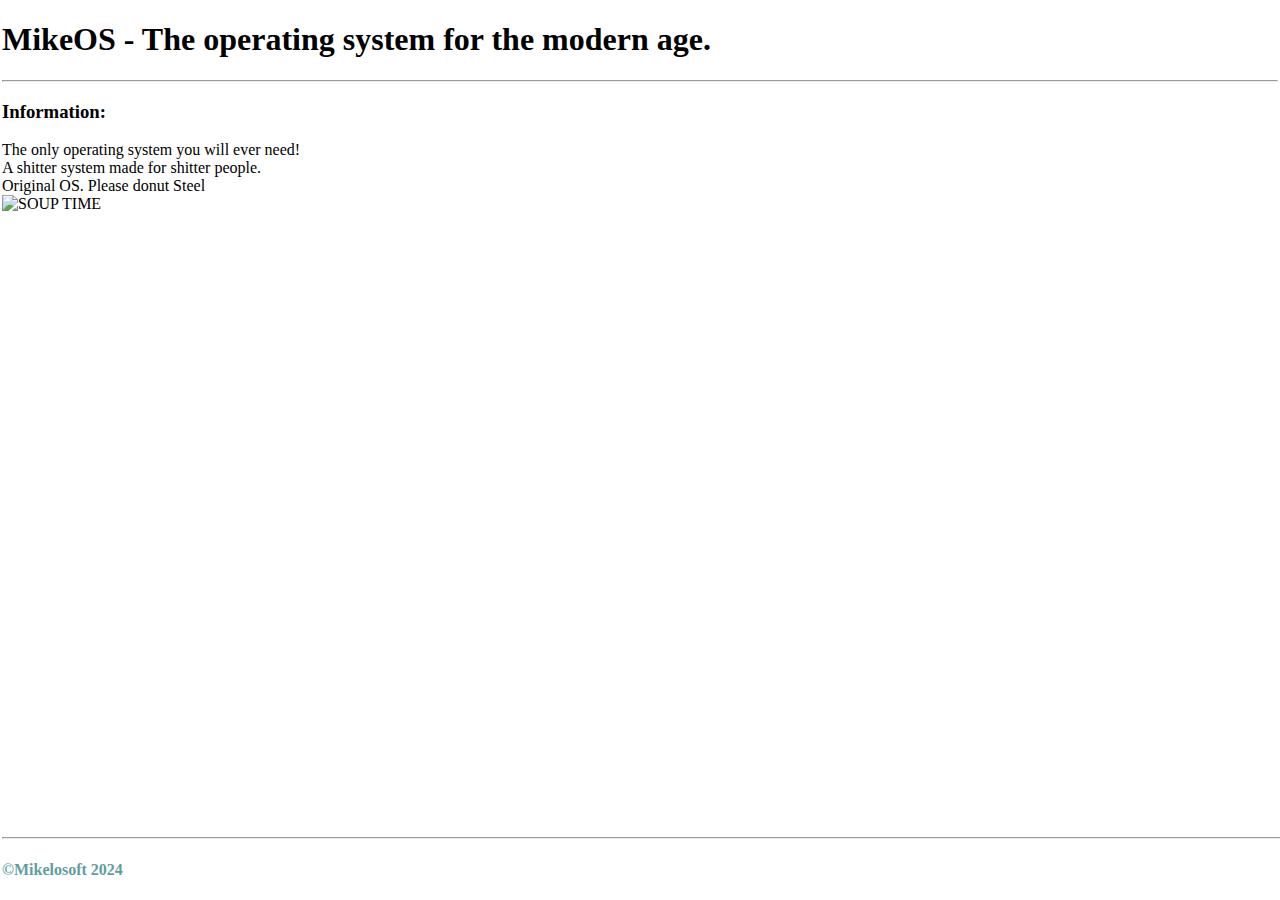
==== html/index.html @ 348cf6e4 "added image and updated html accordingly again" ====
<!DOCTYPE html>
<html>
    <head>  <!--The head contains information for the web browser, and most things are not visible on the page.-->
        <title>MikeOS</title>   <!--This is the name of the tab in browser.-->
        <meta name="description" content="Mike OS: The best operating system you didn't know you needed, and never asked for!"> <!--This shows up under your website name in search results.-->
        <meta charset="UTF-8">
        <meta name="author" content="Michael Hall">
        <meta name="keywords" content="OS, Operating System, Mikelosoft, Bolder, Crescent, Crasount, Real MikeOS, True MikeOS">
        <meta name="viewport" content="width=devvice-width, initial-scale=1.0">
        <link rel="stylesheet" href="../stylesheets/common_stylesheet.css"> <!--Use this stylesheet to style all of your pages at once and link it to all of your pages.-->
        <link rel="stylesheet" href="../stylesheets/home_stylesheet.css"> <!--Use this stylesheet to style only this page.-->
        <link rel="icon" type="image/x-icon" href="../assets/pepe_icon.png"> <!--This is the image that shows up in the tab, also called a favicon, I stored it in ../assets-->
    </head>
    <body style="margin: 0; padding: 0px; margin: 2px;">  <!--The Body is where your website is, I have used what is called flexbox for the main organization to make things easier.-->
        <h1>MikeOS - The operating system for the modern age.</h1>  <!--Feel free to remove this line, it WILL CAUSE PROBLEMS LATER-->
        <hr>    <!--This is a horizontal line.-->
        <nav>   <!--This tells spiders where your main navigation is found.-->
            <div class="navigation">    <!--This div acts as a container that can be styled in css with the .navigation attribute.-->
                 <h3>Information:</h3>
            </div>
        </nav>
        <section class="contentArea">   <!--This tells spiders that this is a self containd section of content. Feel free to make as many as you need.-->
            <div>The only operating system you will ever need!</div>
            <div>A shitter system made for shitter people.</div>
            <div class="subContainer">
                <div> Original OS. Please donut Steel<div> <!--
                <div style="font-family: 'PerfectBomber', sans-serif;"><b><h3>Like ME!</h3></b></div>
                <div>And Me!</div> -->
            </div>
            <img src="soup.png" alt="SOUP TIME" width="600" height="600">
        </section>
        <section class="footer">    <!--This is the bottom of your page, place any other sections between this and the previous section.-->
            <hr>
            <h4 style="color: CadetBlue">©Mikelosoft 2024</h4>
        </section>
    </body>
</html>
---- stylesheets/common_stylesheet.css ----
/*Use this stylesheet to style every page all at once for times sake.*/

/*This is an example of how to use a custom font, I placed a .tff file in ../assets/fonts*/
@font-face{
    font-family: "PerfectBomber";
    src: url("../assets/fonts/Perfect\ Bomber\ Free\ Personal\ Use.ttf") format('truetype');
    font-weight: normal;
    font-style: normal;
}
.footer {
    position: absolute;
    bottom: 0px;
    margin: 0px;
    width: 100vw;
    
}
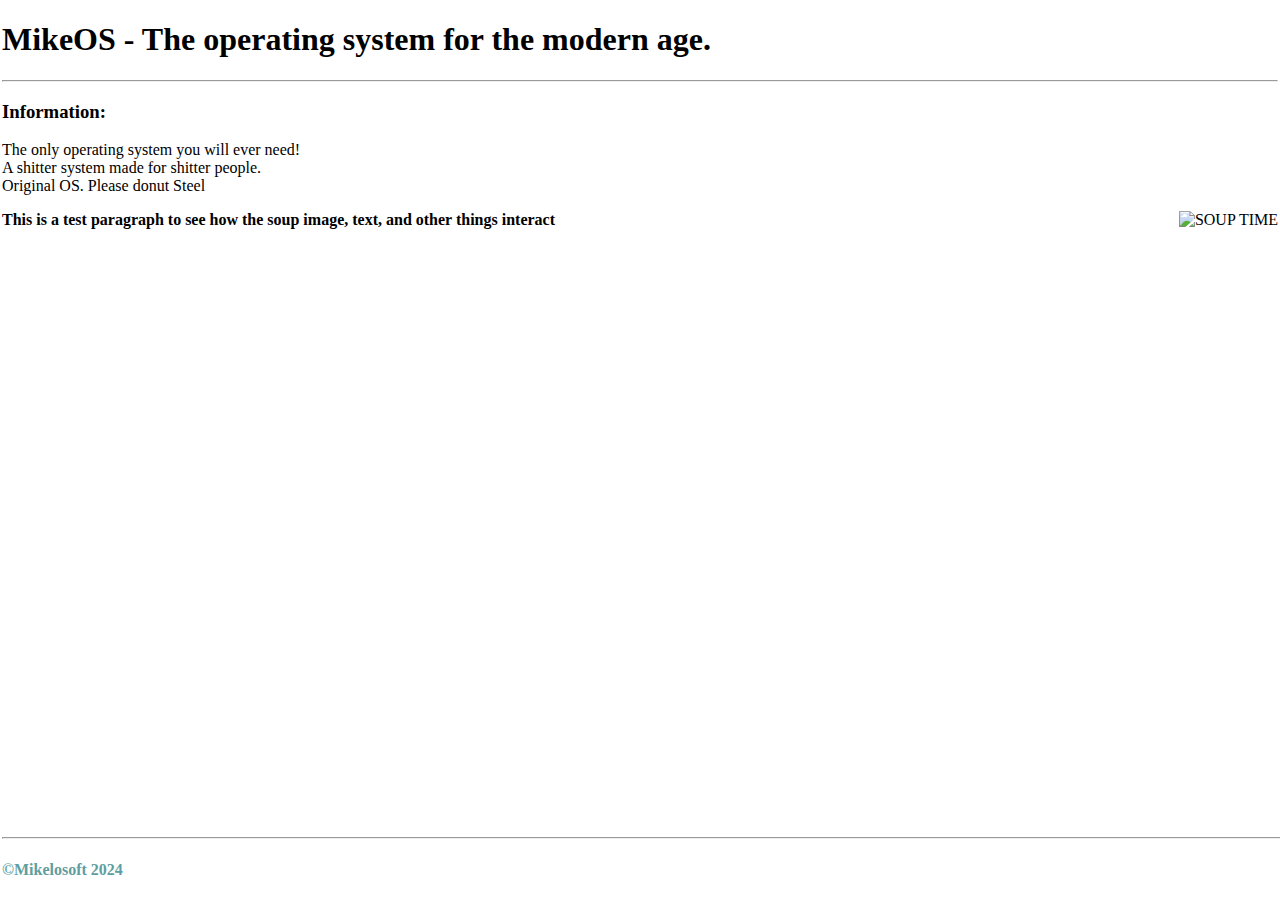
==== commit 7ac39d24: "added paragraph around image that is now rightset." ====
--- a/html/index.html
+++ b/html/index.html
@@ -27,7 +27,9 @@
                 <div style="font-family: 'PerfectBomber', sans-serif;"><b><h3>Like ME!</h3></b></div>
                 <div>And Me!</div> -->
             </div>
-            <img src="soup.png" alt="SOUP TIME" width="600" height="600">
+        <p><img src="soup.png" alt="SOUP TIME" style="float:right;width=300; height=300">
+            <strong>This is a test paragraph to see how the soup image, text, and other things interact</strong>
+        </p>
         </section>
         <section class="footer">    <!--This is the bottom of your page, place any other sections between this and the previous section.-->
             <hr>
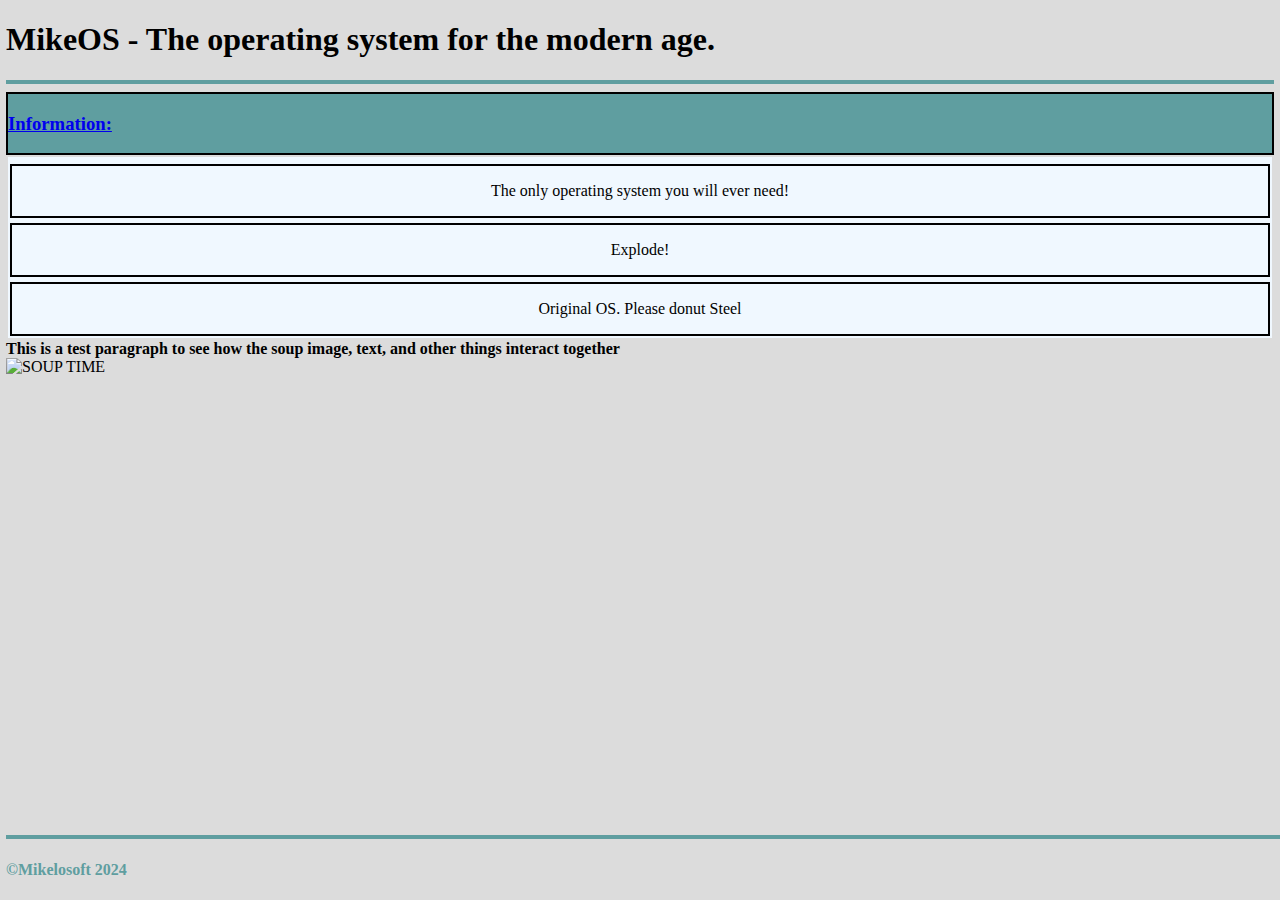
==== commit 01b5fd1e: "Updated index, page1, and both stylesheets with minor format changes 08/29/2024" ====
--- a/html/index.html
+++ b/html/index.html
@@ -6,31 +6,32 @@
         <meta charset="UTF-8">
         <meta name="author" content="Michael Hall">
         <meta name="keywords" content="OS, Operating System, Mikelosoft, Bolder, Crescent, Crasount, Real MikeOS, True MikeOS">
-        <meta name="viewport" content="width=devvice-width, initial-scale=1.0">
+        <meta name="viewport" content="width=device-width, initial-scale=1.0">
         <link rel="stylesheet" href="../stylesheets/common_stylesheet.css"> <!--Use this stylesheet to style all of your pages at once and link it to all of your pages.-->
         <link rel="stylesheet" href="../stylesheets/home_stylesheet.css"> <!--Use this stylesheet to style only this page.-->
         <link rel="icon" type="image/x-icon" href="../assets/pepe_icon.png"> <!--This is the image that shows up in the tab, also called a favicon, I stored it in ../assets-->
     </head>
-    <body style="margin: 0; padding: 0px; margin: 2px;">  <!--The Body is where your website is, I have used what is called flexbox for the main organization to make things easier.-->
+    <body style="margin: 0; padding: 0px; margin: 6px;">  <!--The Body is where your website is, I have used what is called flexbox for the main organization to make things easier.-->
         <h1>MikeOS - The operating system for the modern age.</h1>  <!--Feel free to remove this line, it WILL CAUSE PROBLEMS LATER-->
         <hr>    <!--This is a horizontal line.-->
         <nav>   <!--This tells spiders where your main navigation is found.-->
-            <div class="navigation">    <!--This div acts as a container that can be styled in css with the .navigation attribute.-->
-                 <h3>Information:</h3>
+		<a href="../html/page1.html">
+            <div href="../html/page1.html" class="navigation">    <!--This div acts as a container that can be styled in css with the .navigation attribute.-->
+                 <h3><strong>Information:</strong></h3>
             </div>
+		</a>
         </nav>
         <section class="contentArea">   <!--This tells spiders that this is a self containd section of content. Feel free to make as many as you need.-->
             <div>The only operating system you will ever need!</div>
-            <div>A shitter system made for shitter people.</div>
+            <div>Explode!</div>
             <div class="subContainer">
-                <div> Original OS. Please donut Steel<div> <!--
-                <div style="font-family: 'PerfectBomber', sans-serif;"><b><h3>Like ME!</h3></b></div>
-                <div>And Me!</div> -->
+                <div> Original OS. Please donut Steel<div>
             </div>
-        <p><img src="soup.png" alt="SOUP TIME" style="float:right;width=300; height=300">
-            <strong>This is a test paragraph to see how the soup image, text, and other things interact</strong>
-        </p>
-        </section>
+    	</section>
+        <div>
+            <strong>This is a test paragraph to see how the soup image, text, and other things interact together</strong>
+        </div>
+        <img src="assets/soup.png" alt="SOUP TIME" style="width:5%; height:5%;">
         <section class="footer">    <!--This is the bottom of your page, place any other sections between this and the previous section.-->
             <hr>
             <h4 style="color: CadetBlue">©Mikelosoft 2024</h4>
--- a/stylesheets/common_stylesheet.css
+++ b/stylesheets/common_stylesheet.css
@@ -7,10 +7,17 @@
     font-weight: normal;
     font-style: normal;
 }
+
+body{
+
+  background-color: #DCDCDC;
+
+}
+
 .footer {
     position: absolute;
     bottom: 0px;
     margin: 0px;
     width: 100vw;
     
-}+}
--- a/stylesheets/home_stylesheet.css
+++ b/stylesheets/home_stylesheet.css
@@ -0,0 +1,81 @@
+hr {    /*This is whats coloring the horizontal line on your home page */
+
+    background-color: CadetBlue;
+
+    height: 4px;
+
+    border: none;
+
+}
+
+body{
+
+  background-color: #DCDCDC;
+
+}
+
+.navigation {
+
+  border: 2px solid black;
+
+  background-color: CadetBlue;
+
+}
+
+
+
+.contentArea {
+
+    display: flex; /*This is what enables flexbox*/
+
+    background-color: #F0F8FF;
+
+    flex-direction: column; /*This makes each sub container stack vertically.*/
+
+    width: 1; /*Units can be unitless, vw, px, pt, and %*/
+
+    justify-content: space-between;
+
+    margin: 2px;
+
+    padding: 2px;
+
+}
+
+
+
+.subContainer {
+
+    display: flex;
+
+    flex-direction: row;
+
+    justify-content: space-evenly;
+
+}
+
+
+
+.subContainer > div {
+
+    text-align: center;
+
+    align-content: center;
+
+}
+
+
+
+.contentArea > div {
+
+    border: 2px solid black;
+
+    height: 50px;
+
+    text-align: center;
+
+    margin-top: 5px;
+
+    align-content: center;
+
+}
